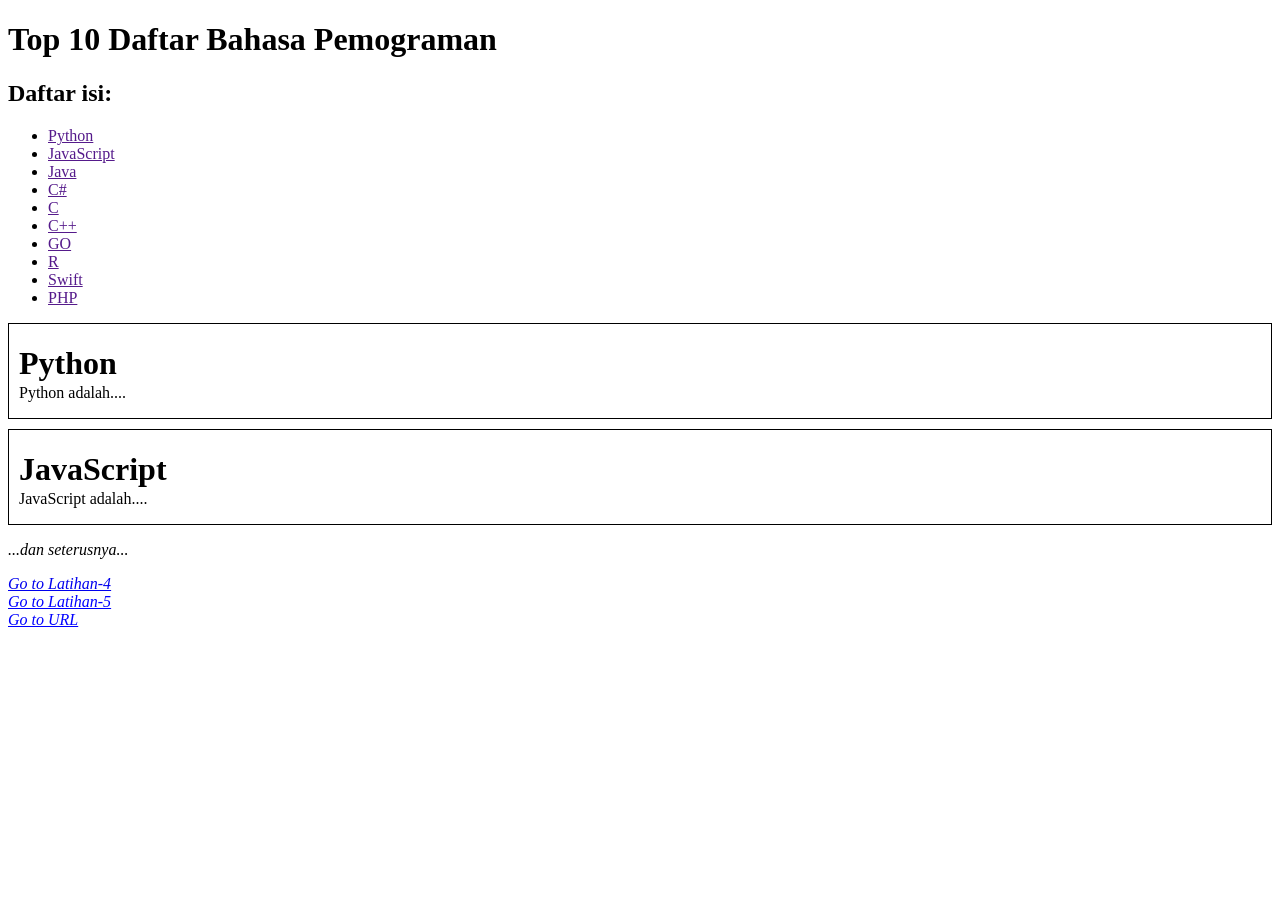
==== Tugas Pertemuan 1/Latihan-6.html @ b0398985 "Add files via upload Pertemuan1" ====
<!DOCTYPE html>
<html lang="en">
<head>
    <meta charset="UTF-8">
    <meta http-equiv="X-UA-Compatible" content="IE=edge">
    <meta name="viewport" content="width=device-width, initial-scale=1.0">
    <title>Latihan 6</title>
    <style>
        div{
            border: 1px solid black;
            padding-left: 10px;
        }
        .tes{
            margin-top: 10px;
        }
    </style>
</head>
<body>
    <h1>Top 10 Daftar Bahasa Pemograman</h1>
    <h2>Daftar isi:</h2>
    <ul>
        <li><a href="">Python</a></li>
        <li><a href="">JavaScript</a></li>
        <li><a href="">Java</a></li>
        <li><a href="">C#</a></li>
        <li><a href="">C</a></li>
        <li><a href="">C++</a></li>
        <li><a href="">GO</a></li>
        <li><a href="">R</a></li>
        <li><a href="">Swift</a></li>
        <li><a href="">PHP</a></li>
    </ul>
    <div>
        <h1>Python</h1>
        <p style="margin-top: -20px;">Python adalah....</p>
    </div>
    <div class="tes">
        <h1>JavaScript</h1>
        <p style="margin-top: -20px;">JavaScript adalah....</p>
    </div>
    <p><i>...dan seterusnya...</i></p>

    <a href="Latihan-4.html" target="_self"><i>Go to Latihan-4</i></a><br>
    <a href="Latihan-5.html" target="_blank" style="color: blue;"><i>Go to Latihan-5</i></a><br>
    <a href="https://en.wikipedia.org/wiki/List_of_programming_languages" target="_parent" style="color: blue;"><i>Go to URL</i></a>
</body>
</html>
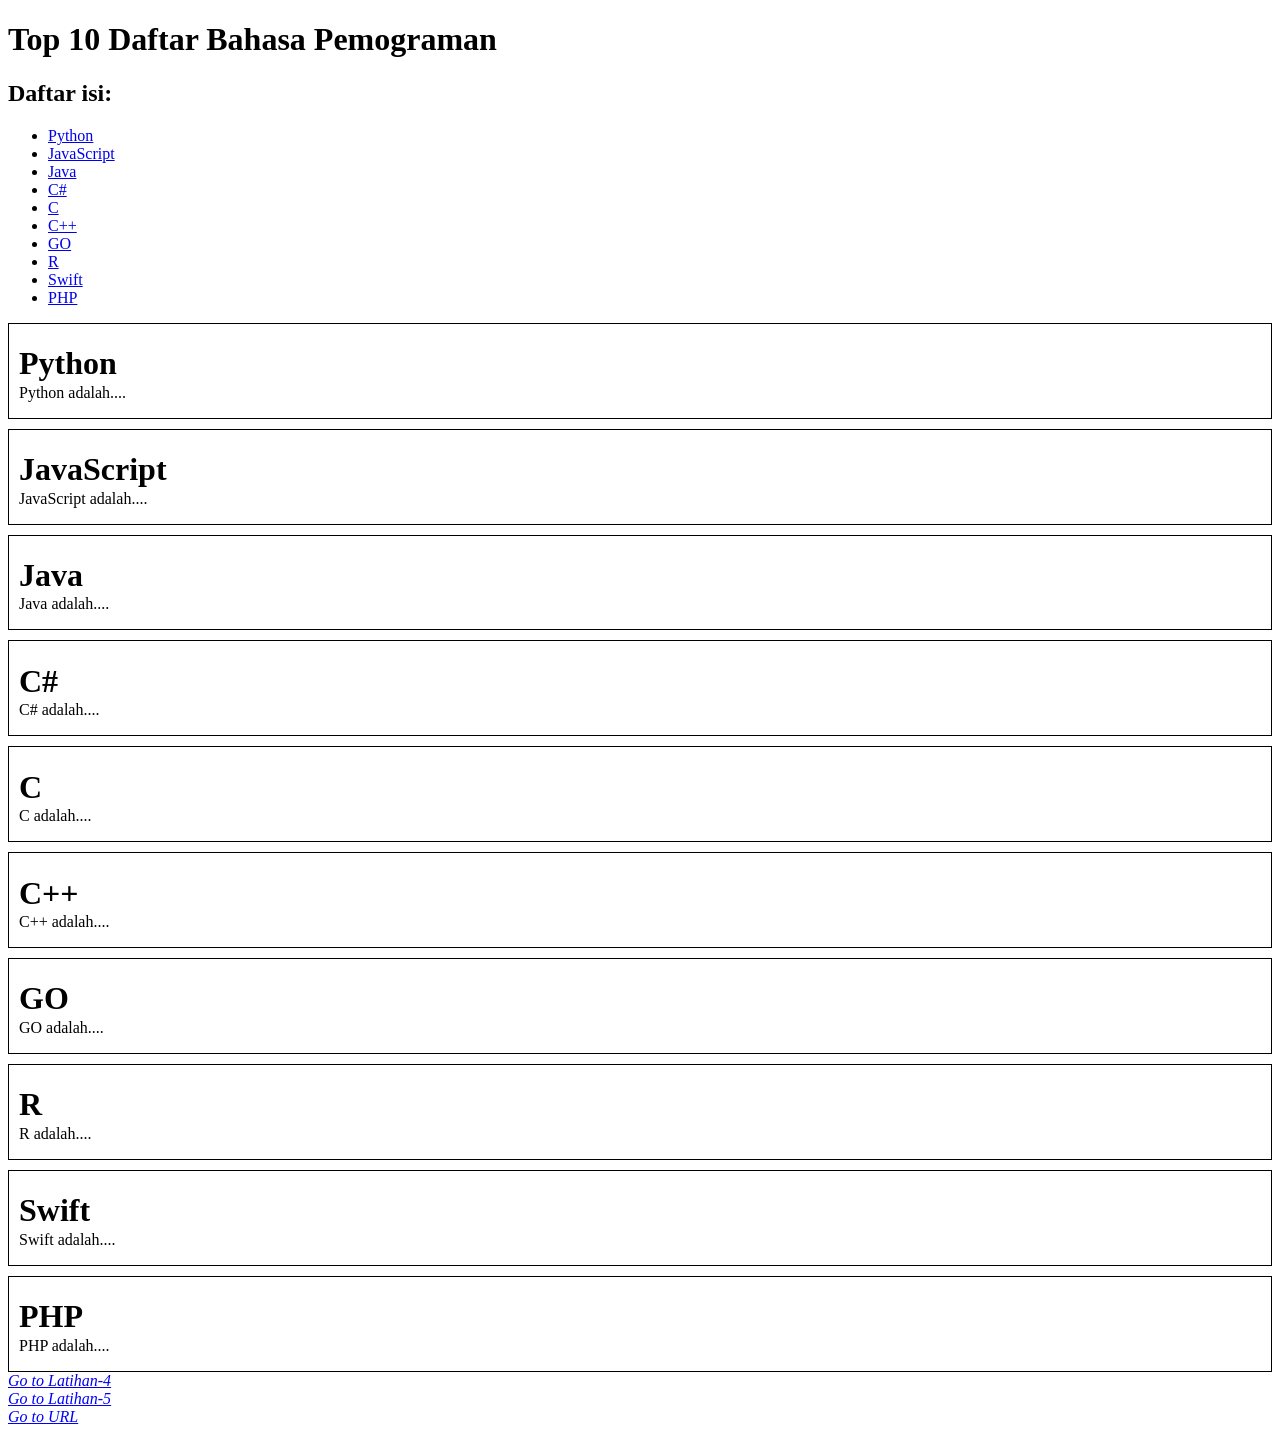
==== commit ad48fdcc: "Add files via upload" ====
--- a/Tugas Pertemuan 1/Latihan-6.html
+++ b/Tugas Pertemuan 1/Latihan-6.html
@@ -19,26 +19,57 @@
     <h1>Top 10 Daftar Bahasa Pemograman</h1>
     <h2>Daftar isi:</h2>
     <ul>
-        <li><a href="">Python</a></li>
-        <li><a href="">JavaScript</a></li>
-        <li><a href="">Java</a></li>
-        <li><a href="">C#</a></li>
-        <li><a href="">C</a></li>
-        <li><a href="">C++</a></li>
-        <li><a href="">GO</a></li>
-        <li><a href="">R</a></li>
-        <li><a href="">Swift</a></li>
-        <li><a href="">PHP</a></li>
+        <li><a href="#python">Python</a></li>
+        <li><a href="#JavaScript">JavaScript</a></li>
+        <li><a href="#Java">Java</a></li>
+        <li><a href="#C#">C#</a></li>
+        <li><a href="#C">C</a></li>
+        <li><a href="#C++">C++</a></li>
+        <li><a href="#GO">GO</a></li>
+        <li><a href="#R">R</a></li>
+        <li><a href="#Swift">Swift</a></li>
+        <li><a href="#PHP">PHP</a></li>
     </ul>
-    <div>
+    <div id="python">
         <h1>Python</h1>
         <p style="margin-top: -20px;">Python adalah....</p>
     </div>
-    <div class="tes">
+    <div class="tes" id="JavaScript">
         <h1>JavaScript</h1>
         <p style="margin-top: -20px;">JavaScript adalah....</p>
     </div>
-    <p><i>...dan seterusnya...</i></p>
+    <div class="tes" id="Java">
+        <h1>Java</h1>
+        <p style="margin-top: -20px;">Java adalah....</p>
+    </div>
+    <div class="tes" id="C#">
+        <h1>C#</h1>
+        <p style="margin-top: -20px;">C# adalah....</p>
+    </div>
+    <div class="tes" id="C">
+        <h1>C</h1>
+        <p style="margin-top: -20px;">C adalah....</p>
+    </div>
+    <div class="tes" id="C++">
+        <h1>C++</h1>
+        <p style="margin-top: -20px;">C++ adalah....</p>
+    </div>
+    <div class="tes" id="GO">
+        <h1>GO</h1>
+        <p style="margin-top: -20px;">GO adalah....</p>
+    </div>
+    <div class="tes" id="R">
+        <h1>R</h1>
+        <p style="margin-top: -20px;">R adalah....</p>
+    </div>
+    <div class="tes" id="Swift">
+        <h1>Swift</h1>
+        <p style="margin-top: -20px;">Swift adalah....</p>
+    </div>
+    <div class="tes" id="PHP">
+        <h1>PHP</h1>
+        <p style="margin-top: -20px;">PHP adalah....</p>
+    </div>
 
     <a href="Latihan-4.html" target="_self"><i>Go to Latihan-4</i></a><br>
     <a href="Latihan-5.html" target="_blank" style="color: blue;"><i>Go to Latihan-5</i></a><br>
